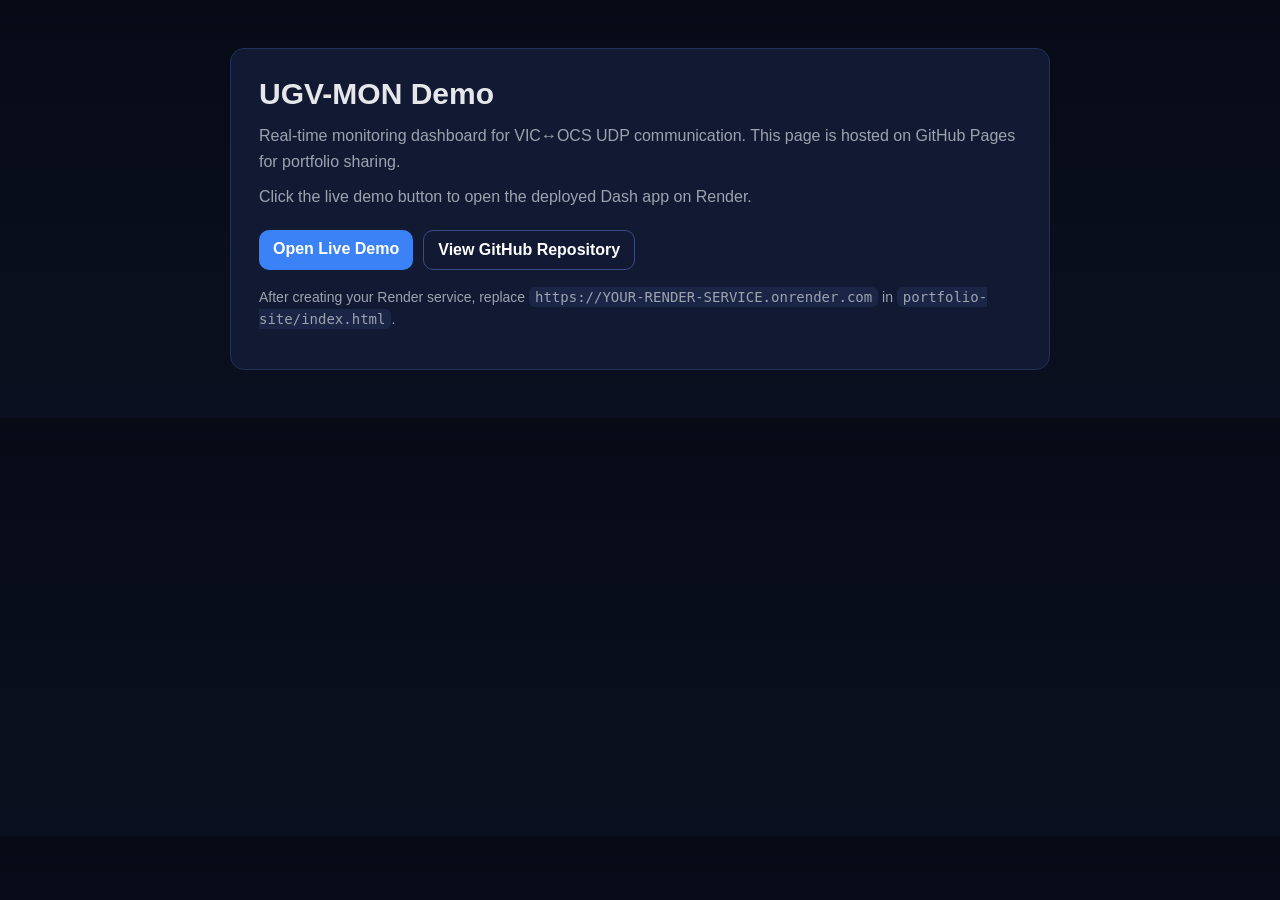
==== portfolio-site/index.html @ dc1ed167 "Add deployment instructions and new files for Render and GitHub Pages - Introduced deployment instru" ====
<!doctype html>
<html lang="en">
  <head>
    <meta charset="UTF-8" />
    <meta name="viewport" content="width=device-width, initial-scale=1.0" />
    <title>UGV-MON Demo</title>
    <style>
      :root {
        --bg: #0b1020;
        --panel: #121a33;
        --text: #e5e7eb;
        --muted: #9ca3af;
        --accent: #3b82f6;
        --accent-hover: #2563eb;
      }
      * { box-sizing: border-box; }
      body {
        margin: 0;
        font-family: -apple-system, BlinkMacSystemFont, "Segoe UI", Roboto, sans-serif;
        background: linear-gradient(180deg, #070b16, #0b1020);
        color: var(--text);
      }
      .wrap {
        max-width: 860px;
        margin: 48px auto;
        padding: 0 20px;
      }
      .card {
        background: var(--panel);
        border: 1px solid #22305b;
        border-radius: 14px;
        padding: 28px;
      }
      h1 { margin: 0 0 12px; font-size: 30px; }
      p { line-height: 1.6; color: var(--muted); margin: 10px 0; }
      .buttons {
        margin-top: 20px;
        display: flex;
        flex-wrap: wrap;
        gap: 10px;
      }
      .btn {
        display: inline-block;
        text-decoration: none;
        background: var(--accent);
        color: white;
        padding: 10px 14px;
        border-radius: 10px;
        font-weight: 600;
      }
      .btn:hover { background: var(--accent-hover); }
      .btn.secondary {
        background: transparent;
        border: 1px solid #3b4c82;
      }
      .meta {
        margin-top: 16px;
        font-size: 14px;
        color: var(--muted);
      }
      code {
        background: #1b2647;
        padding: 2px 6px;
        border-radius: 6px;
      }
    </style>
  </head>
  <body>
    <main class="wrap">
      <section class="card">
        <h1>UGV-MON Demo</h1>
        <p>
          Real-time monitoring dashboard for VIC↔OCS UDP communication.
          This page is hosted on GitHub Pages for portfolio sharing.
        </p>
        <p>
          Click the live demo button to open the deployed Dash app on Render.
        </p>
        <div class="buttons">
          <a id="demoLink" class="btn" href="https://YOUR-RENDER-SERVICE.onrender.com" target="_blank" rel="noopener noreferrer">
            Open Live Demo
          </a>
          <a class="btn secondary" href="https://github.com/mandu5/RealTimeDashboard" target="_blank" rel="noopener noreferrer">
            View GitHub Repository
          </a>
        </div>
        <p class="meta">
          After creating your Render service, replace
          <code>https://YOUR-RENDER-SERVICE.onrender.com</code> in
          <code>portfolio-site/index.html</code>.
        </p>
      </section>
    </main>
  </body>
</html>
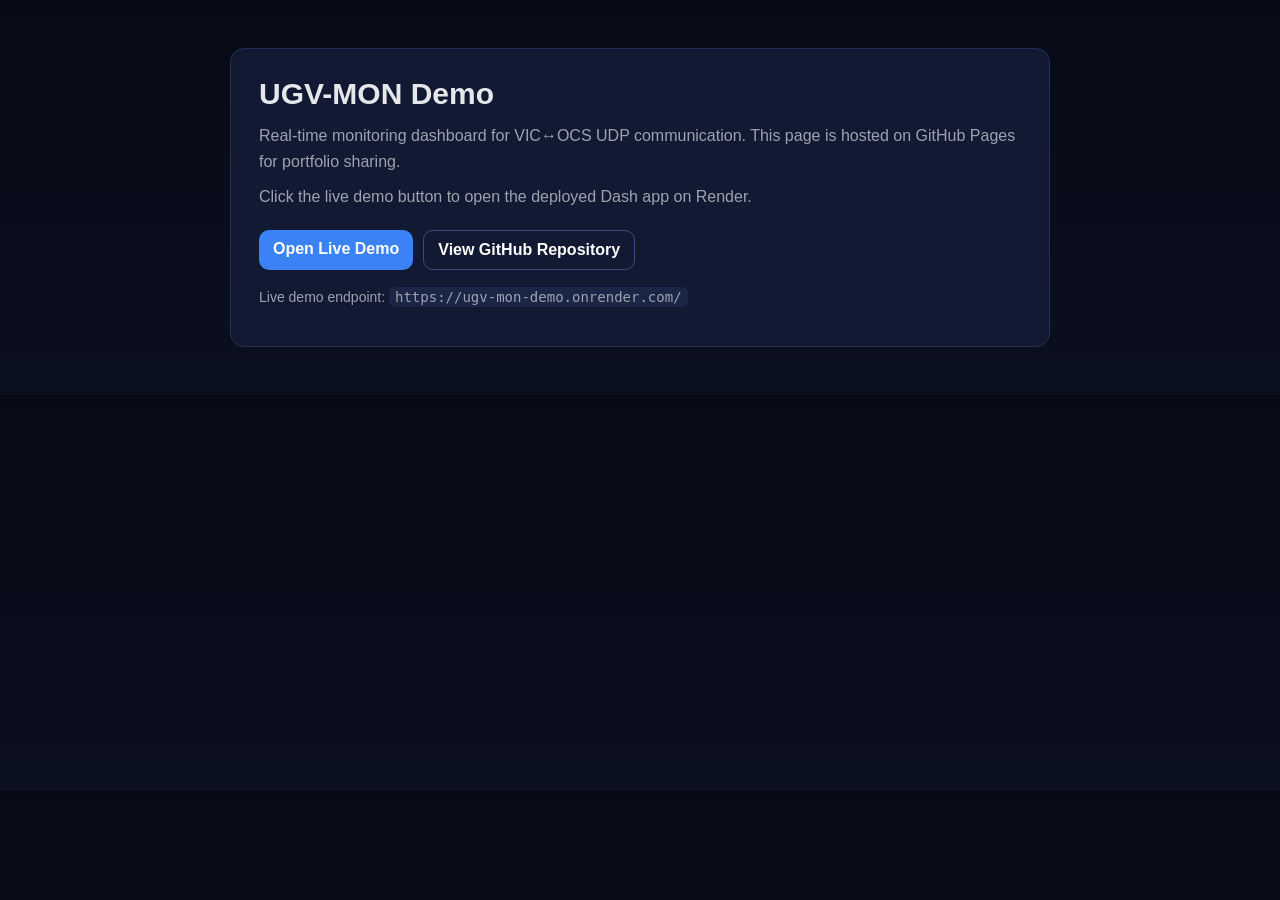
==== commit 9f6ed904: "chore: set production Render URL in portfolio page Point the GitHub Pages landing page demo button t" ====
--- a/portfolio-site/index.html
+++ b/portfolio-site/index.html
@@ -77,7 +77,7 @@
           Click the live demo button to open the deployed Dash app on Render.
         </p>
         <div class="buttons">
-          <a id="demoLink" class="btn" href="https://YOUR-RENDER-SERVICE.onrender.com" target="_blank" rel="noopener noreferrer">
+          <a id="demoLink" class="btn" href="https://ugv-mon-demo.onrender.com/" target="_blank" rel="noopener noreferrer">
             Open Live Demo
           </a>
           <a class="btn secondary" href="https://github.com/mandu5/RealTimeDashboard" target="_blank" rel="noopener noreferrer">
@@ -85,9 +85,8 @@
           </a>
         </div>
         <p class="meta">
-          After creating your Render service, replace
-          <code>https://YOUR-RENDER-SERVICE.onrender.com</code> in
-          <code>portfolio-site/index.html</code>.
+          Live demo endpoint:
+          <code>https://ugv-mon-demo.onrender.com/</code>
         </p>
       </section>
     </main>
